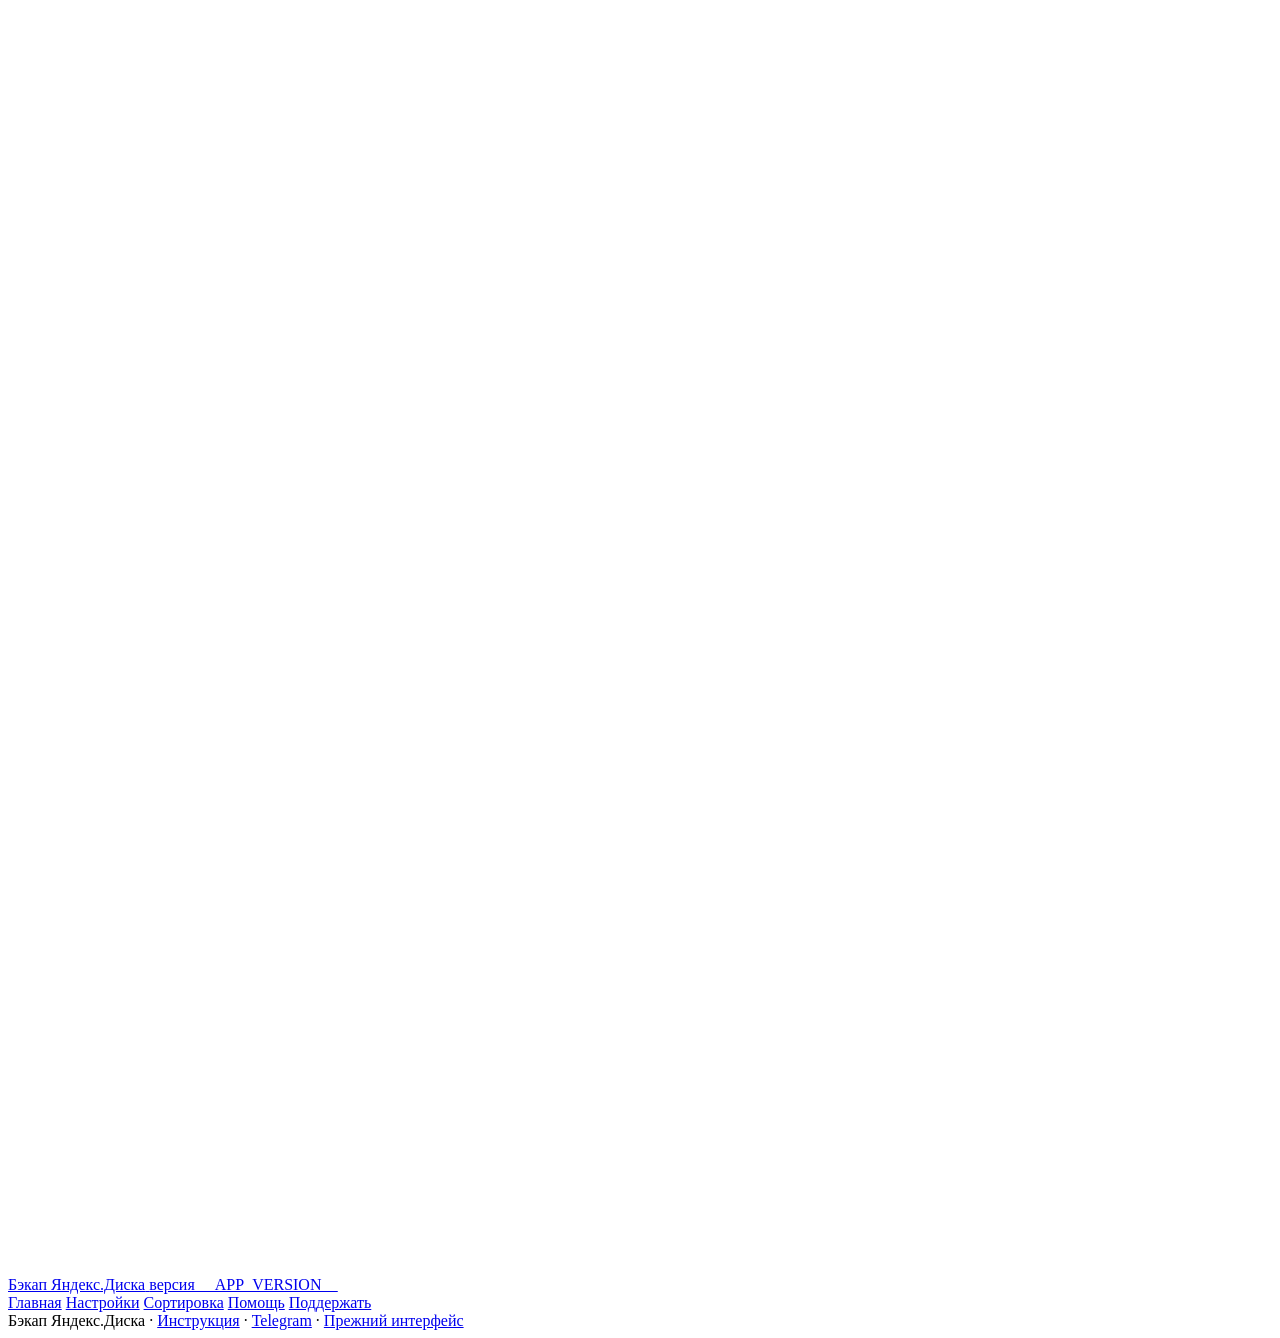
==== webui_assets/app.html @ 9e4b778b "release: 2.0.0 new interface for all tabs A new interface replaces the crowded dashboard (the previo" ====
<!doctype html>
<html lang="ru">
<head>
<meta charset="utf-8">
<meta name="viewport" content="width=device-width, initial-scale=1">
<title>Бэкап Яндекс.Диска</title>
<link rel="stylesheet" href="/static/app.css?v=__APP_VERSION__">
<script defer src="/static/js/core.js?v=__APP_VERSION__"></script>
<script defer src="/static/js/components.js?v=__APP_VERSION__"></script>
<script defer src="/static/js/screens/home.js?v=__APP_VERSION__"></script>
<script defer src="/static/js/screens/setup.js?v=__APP_VERSION__"></script>
<script defer src="/static/js/screens/settings.js?v=__APP_VERSION__"></script>
<script defer src="/static/js/screens/details.js?v=__APP_VERSION__"></script>
<script defer src="/static/js/screens/sort.js?v=__APP_VERSION__"></script>
<script defer src="/static/js/screens/help.js?v=__APP_VERSION__"></script>
<script defer src="/static/js/screens/support.js?v=__APP_VERSION__"></script>
<script defer src="/static/js/main.js?v=__APP_VERSION__"></script>
</head>
<body>
<div class="container">
  <header class="topbar">
    <a class="brand" href="#/home" aria-label="На главную">
      <span class="brand-logo"><svg viewBox="0 0 24 24" fill="none" stroke="#fff" stroke-width="2" stroke-linecap="round" stroke-linejoin="round"><path d="M12 3v12"/><path d="m7 10 5 5 5-5"/><path d="M5 21h14"/></svg></span>
      <span>
        <span class="brand-name">Бэкап Яндекс.Диска</span>
        <span class="brand-sub" id="brand-version">версия __APP_VERSION__</span>
      </span>
    </a>
    <div class="chips" id="chips"></div>
  </header>

  <nav class="tabs" id="tabs">
    <a href="#/home" data-route="home">Главная</a>
    <a href="#/settings" data-route="settings">Настройки</a>
    <a href="#/sort" data-route="sort">Сортировка</a>
    <a href="#/help" data-route="help">Помощь</a>
    <a href="#/support" data-route="support">Поддержать</a>
  </nav>

  <main>
    <section id="screen-home" class="screen hidden"></section>
    <section id="screen-setup" class="screen hidden"></section>
    <section id="screen-settings" class="screen hidden"></section>
    <section id="screen-details" class="screen hidden"></section>
    <section id="screen-sort" class="screen hidden"></section>
    <section id="screen-help" class="screen hidden"></section>
    <section id="screen-support" class="screen hidden"></section>
  </main>

  <footer>
    <span id="footer-text">Бэкап Яндекс.Диска</span> ·
    <a href="/guide" target="_blank" rel="noopener">Инструкция</a> ·
    <a id="footer-telegram" href="https://t.me/davronsv" target="_blank" rel="noopener">Telegram</a> ·
    <a href="/?ui=old">Прежний интерфейс</a>
  </footer>
</div>
<div id="dialog-root"></div>
<div id="toast" class="hidden" role="status" aria-live="polite"></div>
<noscript>Для работы программы нужен JavaScript.</noscript>
</body>
</html>
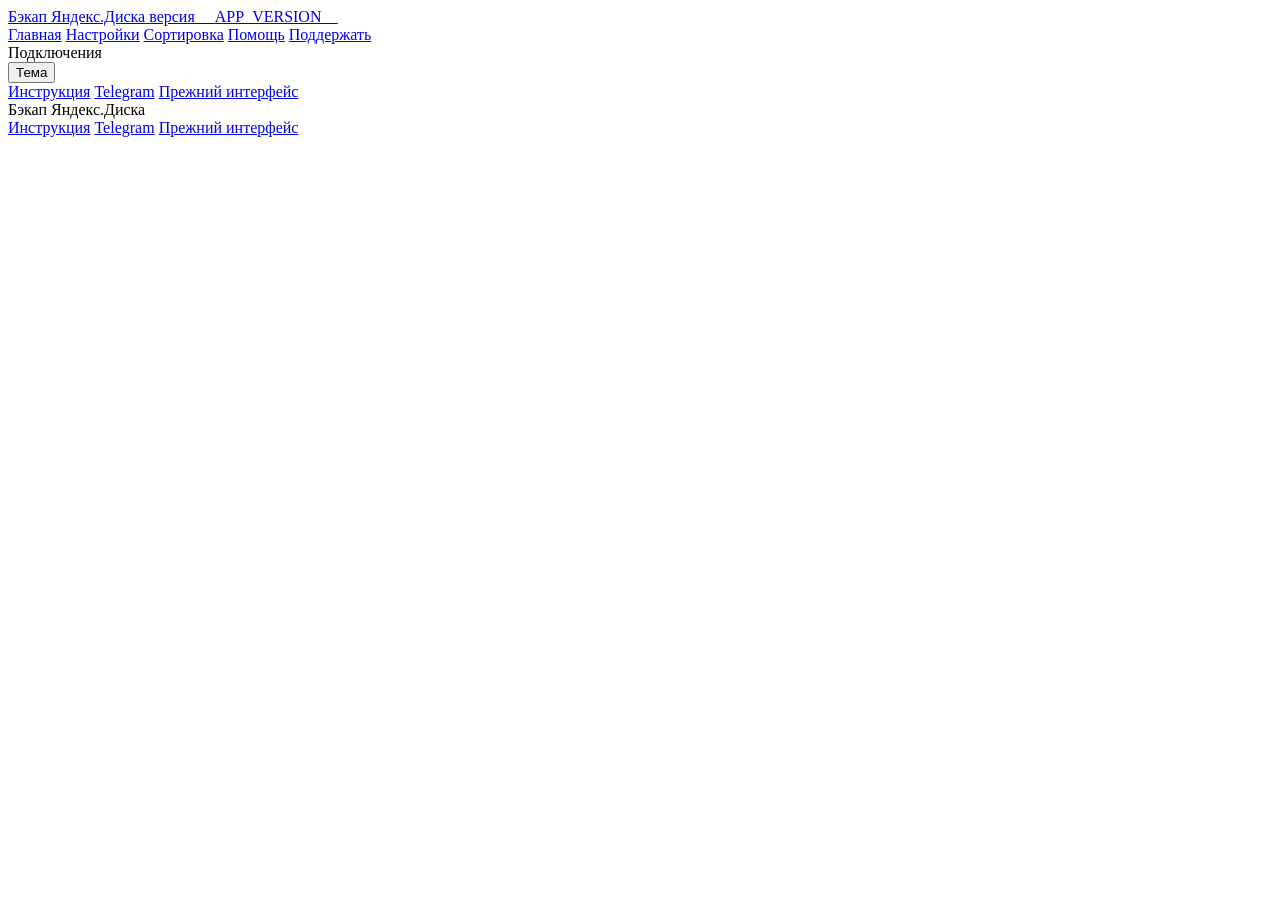
==== commit 7d59e4c7: "release: 2.1.0 modern look and a home screen that shows the process is alive The new look keeps the " ====
--- a/webui_assets/app.html
+++ b/webui_assets/app.html
@@ -3,7 +3,19 @@
 <head>
 <meta charset="utf-8">
 <meta name="viewport" content="width=device-width, initial-scale=1">
+<meta name="color-scheme" content="light dark">
 <title>Бэкап Яндекс.Диска</title>
+<script>
+  // Тема — до отрисовки, чтобы не мигало: сохранённый выбор или тема системы
+  (function () {
+    var theme = null;
+    try { theme = localStorage.getItem('yadisk-theme'); } catch (e) { /* приватный режим */ }
+    if (theme !== 'light' && theme !== 'dark') {
+      theme = window.matchMedia && matchMedia('(prefers-color-scheme: dark)').matches ? 'dark' : 'light';
+    }
+    document.documentElement.setAttribute('data-theme', theme);
+  })();
+</script>
 <link rel="stylesheet" href="/static/app.css?v=__APP_VERSION__">
 <script defer src="/static/js/core.js?v=__APP_VERSION__"></script>
 <script defer src="/static/js/components.js?v=__APP_VERSION__"></script>
@@ -17,27 +29,41 @@
 <script defer src="/static/js/main.js?v=__APP_VERSION__"></script>
 </head>
 <body>
-<div class="container">
-  <header class="topbar">
+<div class="app">
+  <aside class="side">
     <a class="brand" href="#/home" aria-label="На главную">
-      <span class="brand-logo"><svg viewBox="0 0 24 24" fill="none" stroke="#fff" stroke-width="2" stroke-linecap="round" stroke-linejoin="round"><path d="M12 3v12"/><path d="m7 10 5 5 5-5"/><path d="M5 21h14"/></svg></span>
-      <span>
+      <span class="brand-logo" data-icon="download"></span>
+      <span class="brand-text">
         <span class="brand-name">Бэкап Яндекс.Диска</span>
         <span class="brand-sub" id="brand-version">версия __APP_VERSION__</span>
       </span>
     </a>
-    <div class="chips" id="chips"></div>
-  </header>
 
-  <nav class="tabs" id="tabs">
-    <a href="#/home" data-route="home">Главная</a>
-    <a href="#/settings" data-route="settings">Настройки</a>
-    <a href="#/sort" data-route="sort">Сортировка</a>
-    <a href="#/help" data-route="help">Помощь</a>
-    <a href="#/support" data-route="support">Поддержать</a>
-  </nav>
+    <nav class="nav" id="tabs" aria-label="Разделы">
+      <a href="#/home" data-route="home"><span class="ico" data-icon="home"></span><span>Главная</span></a>
+      <a href="#/settings" data-route="settings"><span class="ico" data-icon="sliders"></span><span>Настройки</span></a>
+      <a href="#/sort" data-route="sort"><span class="ico" data-icon="grid"></span><span>Сортировка</span></a>
+      <a href="#/help" data-route="help"><span class="ico" data-icon="help"></span><span>Помощь</span></a>
+      <a href="#/support" data-route="support"><span class="ico" data-icon="heart"></span><span>Поддержать</span></a>
+    </nav>
 
-  <main>
+    <div class="side-block">
+      <div class="side-title">Подключения</div>
+      <div class="chips" id="chips"></div>
+    </div>
+
+    <div class="side-foot">
+      <button type="button" class="small ghost theme-toggle" data-action="theme-toggle" id="theme-toggle">Тема</button>
+      <div class="side-links">
+        <a href="/guide" target="_blank" rel="noopener">Инструкция</a>
+        <a id="footer-telegram" href="https://t.me/davronsv" target="_blank" rel="noopener">Telegram</a>
+        <a href="/?ui=old">Прежний интерфейс</a>
+      </div>
+      <span class="tiny" id="footer-text">Бэкап Яндекс.Диска</span>
+    </div>
+  </aside>
+
+  <main class="main">
     <section id="screen-home" class="screen hidden"></section>
     <section id="screen-setup" class="screen hidden"></section>
     <section id="screen-settings" class="screen hidden"></section>
@@ -45,14 +71,12 @@
     <section id="screen-sort" class="screen hidden"></section>
     <section id="screen-help" class="screen hidden"></section>
     <section id="screen-support" class="screen hidden"></section>
+    <footer class="main-foot">
+      <a href="/guide" target="_blank" rel="noopener">Инструкция</a>
+      <a href="https://t.me/davronsv" target="_blank" rel="noopener">Telegram</a>
+      <a href="/?ui=old">Прежний интерфейс</a>
+    </footer>
   </main>
-
-  <footer>
-    <span id="footer-text">Бэкап Яндекс.Диска</span> ·
-    <a href="/guide" target="_blank" rel="noopener">Инструкция</a> ·
-    <a id="footer-telegram" href="https://t.me/davronsv" target="_blank" rel="noopener">Telegram</a> ·
-    <a href="/?ui=old">Прежний интерфейс</a>
-  </footer>
 </div>
 <div id="dialog-root"></div>
 <div id="toast" class="hidden" role="status" aria-live="polite"></div>
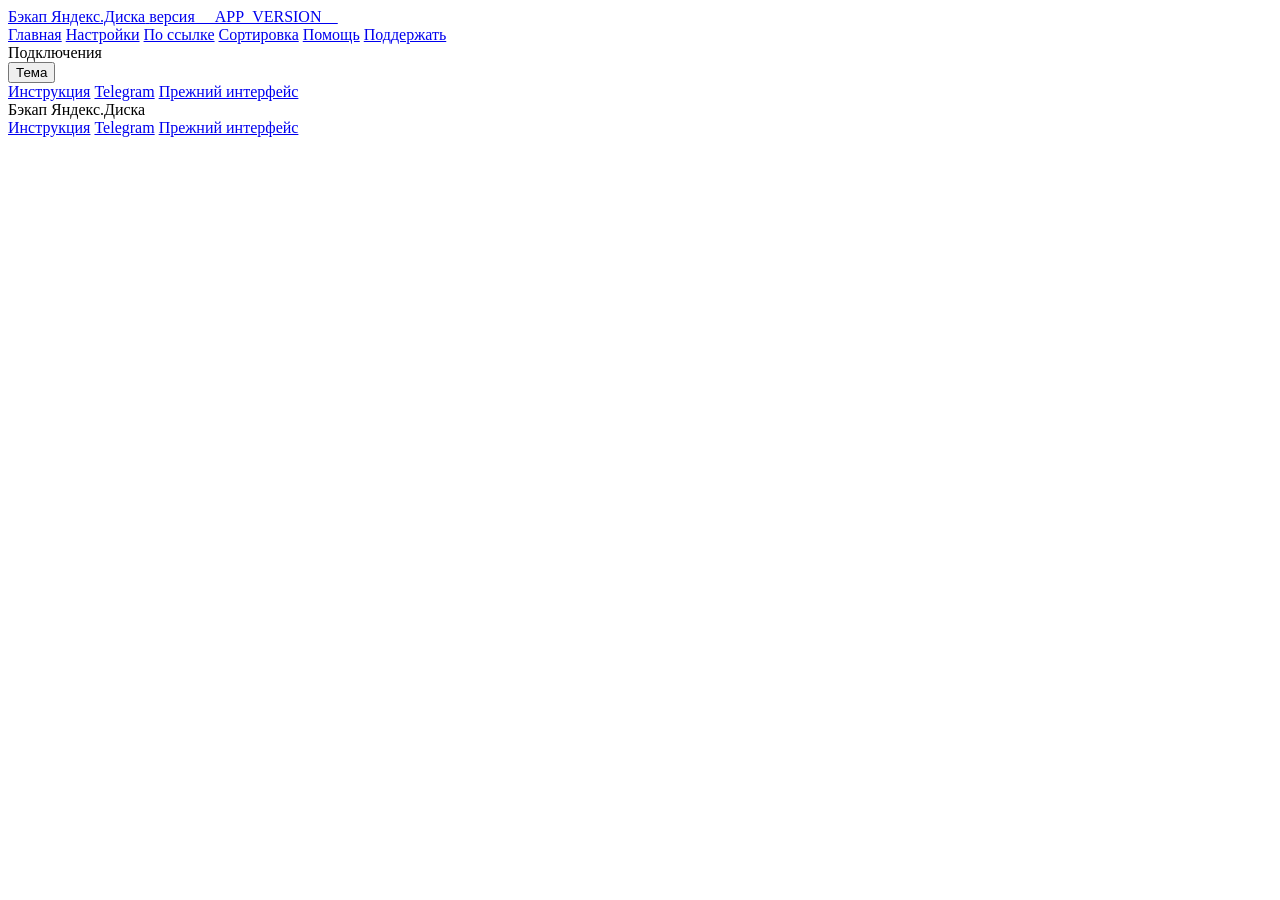
==== commit 5d91b271: "feat: 2.3.0 download a folder or file by a public Yandex Disk link New "По ссылке" screen: paste a d" ====
--- a/webui_assets/app.html
+++ b/webui_assets/app.html
@@ -22,6 +22,7 @@
 <script defer src="/static/js/screens/home.js?v=__APP_VERSION__"></script>
 <script defer src="/static/js/screens/setup.js?v=__APP_VERSION__"></script>
 <script defer src="/static/js/screens/settings.js?v=__APP_VERSION__"></script>
+<script defer src="/static/js/screens/links.js?v=__APP_VERSION__"></script>
 <script defer src="/static/js/screens/details.js?v=__APP_VERSION__"></script>
 <script defer src="/static/js/screens/sort.js?v=__APP_VERSION__"></script>
 <script defer src="/static/js/screens/help.js?v=__APP_VERSION__"></script>
@@ -42,6 +43,7 @@
     <nav class="nav" id="tabs" aria-label="Разделы">
       <a href="#/home" data-route="home"><span class="ico" data-icon="home"></span><span>Главная</span></a>
       <a href="#/settings" data-route="settings"><span class="ico" data-icon="sliders"></span><span>Настройки</span></a>
+      <a href="#/links" data-route="links"><span class="ico" data-icon="link"></span><span>По ссылке</span></a>
       <a href="#/sort" data-route="sort"><span class="ico" data-icon="grid"></span><span>Сортировка</span></a>
       <a href="#/help" data-route="help"><span class="ico" data-icon="help"></span><span>Помощь</span></a>
       <a href="#/support" data-route="support"><span class="ico" data-icon="heart"></span><span>Поддержать</span></a>
@@ -67,6 +69,7 @@
     <section id="screen-home" class="screen hidden"></section>
     <section id="screen-setup" class="screen hidden"></section>
     <section id="screen-settings" class="screen hidden"></section>
+    <section id="screen-links" class="screen hidden"></section>
     <section id="screen-details" class="screen hidden"></section>
     <section id="screen-sort" class="screen hidden"></section>
     <section id="screen-help" class="screen hidden"></section>
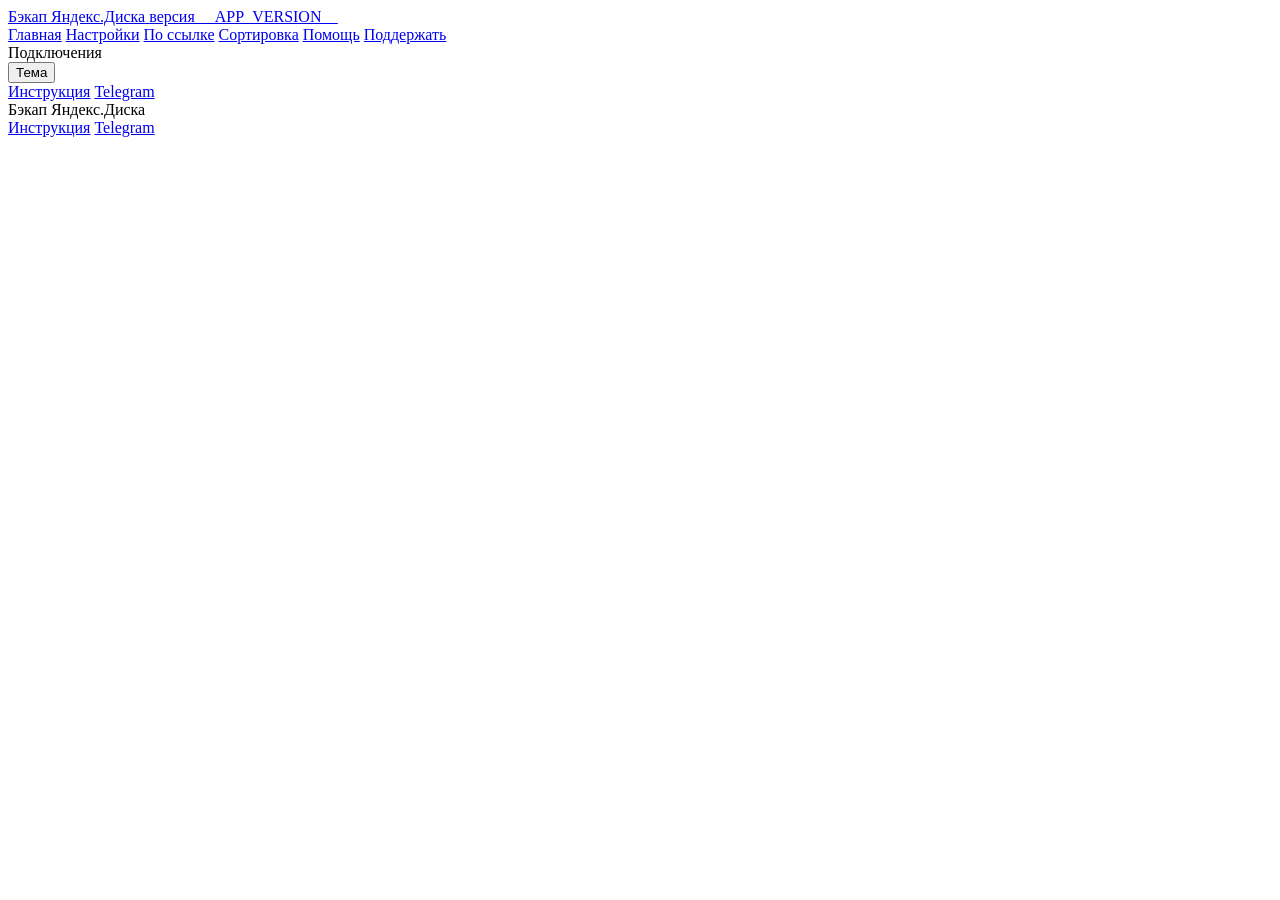
==== commit aa9c3ce3: "feat: 2.7.1 drop the old interface, official donation page, supporters without keys - The interface " ====
--- a/webui_assets/app.html
+++ b/webui_assets/app.html
@@ -33,7 +33,7 @@
 <div class="app">
   <aside class="side">
     <a class="brand" href="#/home" aria-label="На главную">
-      <span class="brand-logo" data-icon="download"></span>
+      <span class="brand-logo" data-icon="cloud-down"></span>
       <span class="brand-text">
         <span class="brand-name">Бэкап Яндекс.Диска</span>
         <span class="brand-sub" id="brand-version">версия __APP_VERSION__</span>
@@ -55,11 +55,11 @@
     </div>
 
     <div class="side-foot">
-      <button type="button" class="small ghost theme-toggle" data-action="theme-toggle" id="theme-toggle">Тема</button>
+      <a class="side-thanks hidden" id="side-thanks" href="#/support"><span class="ico" data-icon="heart"></span><span id="side-thanks-text"></span></a>
+      <button type="button" class="theme-toggle" data-action="theme-toggle" id="theme-toggle" aria-label="Сменить тему">Тема</button>
       <div class="side-links">
         <a href="/guide" target="_blank" rel="noopener">Инструкция</a>
         <a id="footer-telegram" href="https://t.me/davronsv" target="_blank" rel="noopener">Telegram</a>
-        <a href="/?ui=old">Прежний интерфейс</a>
       </div>
       <span class="tiny" id="footer-text">Бэкап Яндекс.Диска</span>
     </div>
@@ -77,7 +77,6 @@
     <footer class="main-foot">
       <a href="/guide" target="_blank" rel="noopener">Инструкция</a>
       <a href="https://t.me/davronsv" target="_blank" rel="noopener">Telegram</a>
-      <a href="/?ui=old">Прежний интерфейс</a>
     </footer>
   </main>
 </div>
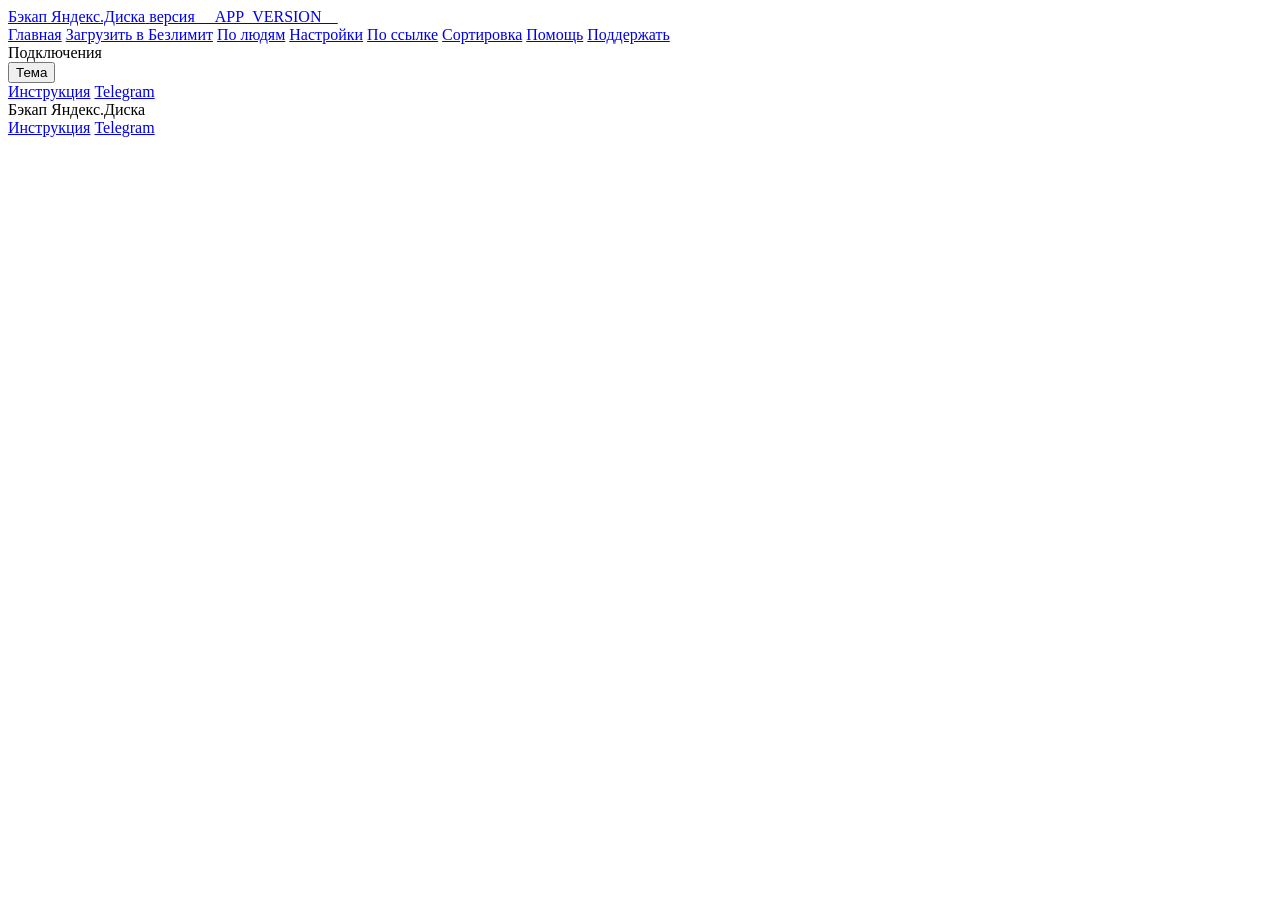
==== commit 6d9a76f7: "feat: release v3.0.0 — People Sorter (with child aging), Upload to Unlimited, updated docs and suppo" ====
--- a/webui_assets/app.html
+++ b/webui_assets/app.html
@@ -19,12 +19,15 @@
 <link rel="stylesheet" href="/static/app.css?v=__APP_VERSION__">
 <script defer src="/static/js/core.js?v=__APP_VERSION__"></script>
 <script defer src="/static/js/components.js?v=__APP_VERSION__"></script>
+<script defer src="/static/js/flag.js?v=__APP_VERSION__"></script>
 <script defer src="/static/js/screens/home.js?v=__APP_VERSION__"></script>
 <script defer src="/static/js/screens/setup.js?v=__APP_VERSION__"></script>
 <script defer src="/static/js/screens/settings.js?v=__APP_VERSION__"></script>
 <script defer src="/static/js/screens/links.js?v=__APP_VERSION__"></script>
 <script defer src="/static/js/screens/details.js?v=__APP_VERSION__"></script>
 <script defer src="/static/js/screens/sort.js?v=__APP_VERSION__"></script>
+<script defer src="/static/js/screens/upload.js?v=__APP_VERSION__"></script>
+<script defer src="/static/js/screens/people.js?v=__APP_VERSION__"></script>
 <script defer src="/static/js/screens/help.js?v=__APP_VERSION__"></script>
 <script defer src="/static/js/screens/support.js?v=__APP_VERSION__"></script>
 <script defer src="/static/js/main.js?v=__APP_VERSION__"></script>
@@ -42,6 +45,8 @@
 
     <nav class="nav" id="tabs" aria-label="Разделы">
       <a href="#/home" data-route="home"><span class="ico" data-icon="home"></span><span>Главная</span></a>
+      <a href="#/upload" data-route="upload"><span class="ico" data-icon="upload"></span><span>Загрузить в Безлимит</span></a>
+      <a href="#/people" data-route="people"><span class="ico" data-icon="users"></span><span>По людям</span></a>
       <a href="#/settings" data-route="settings"><span class="ico" data-icon="sliders"></span><span>Настройки</span></a>
       <a href="#/links" data-route="links"><span class="ico" data-icon="link"></span><span>По ссылке</span></a>
       <a href="#/sort" data-route="sort"><span class="ico" data-icon="grid"></span><span>Сортировка</span></a>
@@ -72,6 +77,8 @@
     <section id="screen-links" class="screen hidden"></section>
     <section id="screen-details" class="screen hidden"></section>
     <section id="screen-sort" class="screen hidden"></section>
+    <section id="screen-upload" class="screen hidden"></section>
+    <section id="screen-people" class="screen hidden"></section>
     <section id="screen-help" class="screen hidden"></section>
     <section id="screen-support" class="screen hidden"></section>
     <footer class="main-foot">
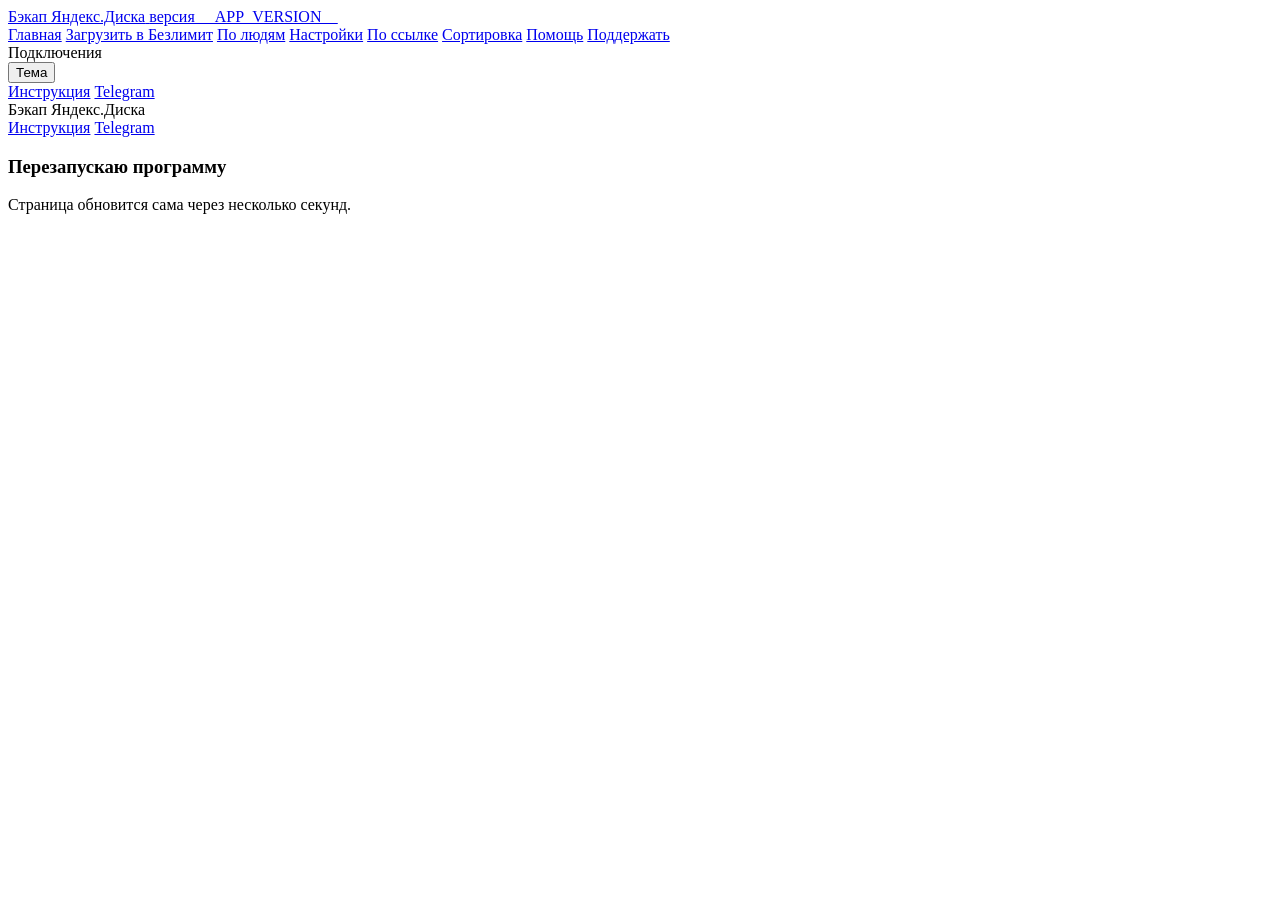
==== commit 5bb70d3b: "feat: universal macOS 11+ compatibility (people-legacy/core fallback) and one-click self-updater (v3" ====
--- a/webui_assets/app.html
+++ b/webui_assets/app.html
@@ -4,6 +4,7 @@
 <meta charset="utf-8">
 <meta name="viewport" content="width=device-width, initial-scale=1">
 <meta name="color-scheme" content="light dark">
+<meta name="app-version" content="__APP_VERSION__">
 <title>Бэкап Яндекс.Диска</title>
 <script>
   // Тема — до отрисовки, чтобы не мигало: сохранённый выбор или тема системы
@@ -88,6 +89,13 @@
   </main>
 </div>
 <div id="dialog-root"></div>
+<div id="update-overlay" class="update-overlay hidden" role="status" aria-live="polite">
+  <div class="update-overlay-card">
+    <span class="upd-spin big" aria-hidden="true"></span>
+    <h3 id="update-overlay-title">Перезапускаю программу</h3>
+    <p id="update-overlay-text">Страница обновится сама через несколько секунд.</p>
+  </div>
+</div>
 <div id="toast" class="hidden" role="status" aria-live="polite"></div>
 <noscript>Для работы программы нужен JavaScript.</noscript>
 </body>
